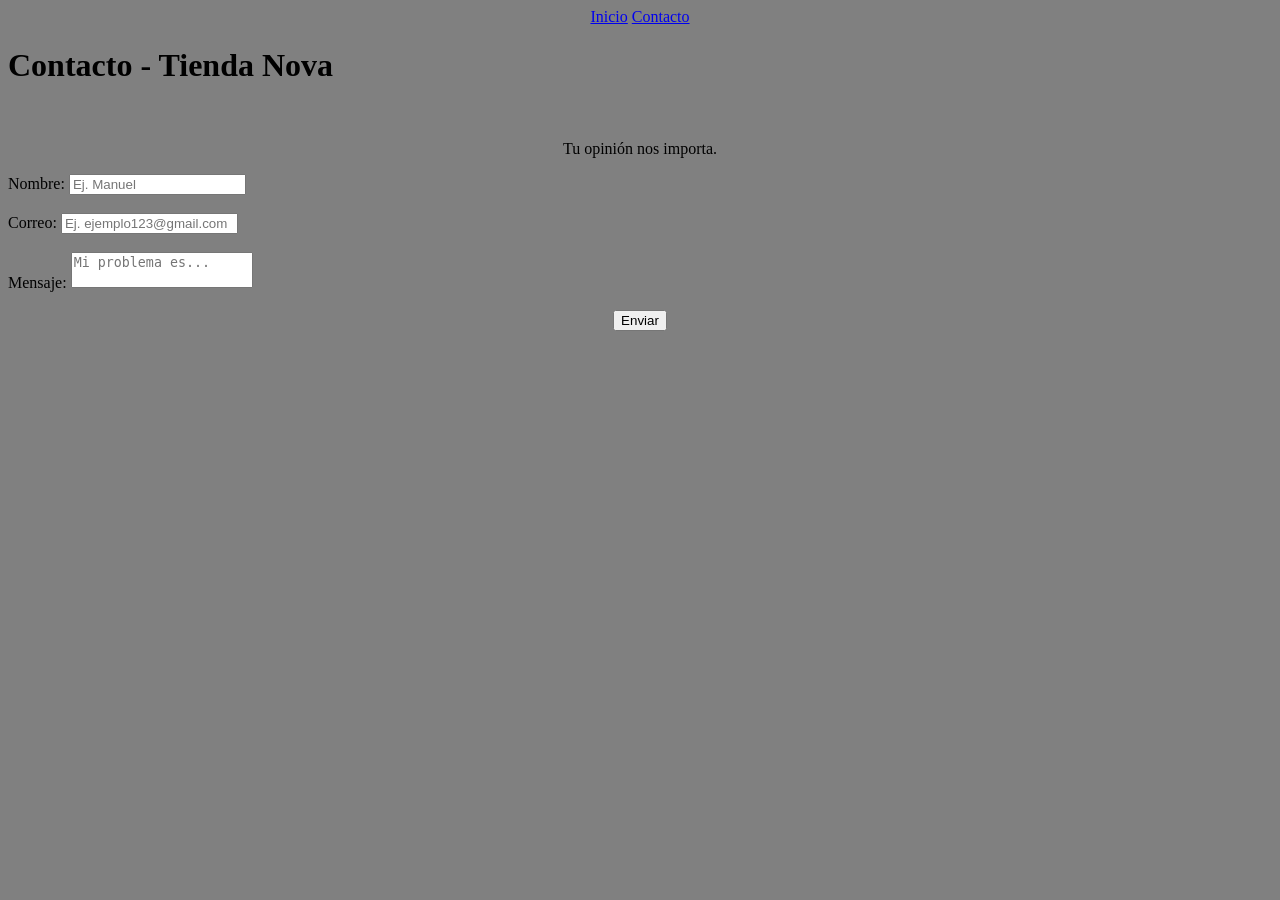
==== contacto/index.html @ d5fef930 "Create index.html" ====
<!DOCTYPE html>
<html lang="en">
<head>
    <meta charset="UTF-8">
    <meta name="viewport" content="width=device-width, initial-scale=1.0">
    <link rel="stylesheet" href="estilo.css">
    <title>Contáctanos</title>
    <style>
            p {color: darkblue;}
            #p2 {color:red;}
            td, th {padding: 5px 15px; border: 1px solid; border-radius: 6px;}
            table {width: 80%; margin: auto; border: 1px; border-radius: 6px;}
    </style>
</head>
<body bgcolor="grey">
    <nav align="center">
            <a class="btn btn-pag" href="../">Inicio</a>
            <a class="btn btn-pag" href=".">Contacto</a>
        </nav>
    <h1>
        Contacto - Tienda Nova
    </h1>
    <br>
    <p style="text-align: center; color: black;">
        Tu opinión nos importa.
    </p>
    <form id="formContacto" class="mi-formulario">
        <label for="nombre">Nombre:</label>
        <input id="nombre" type="text" placeholder="Ej. Manuel" required>
        <br><br>
        <label for="correo">Correo:</label>
        <input id="correo" type="email" placeholder="Ej. ejemplo123@gmail.com">
        <br><br>
        <label for="mensaje">Mensaje:</label>
        <textarea id="mensaje" placeholder="Mi problema es..." style="resize: none"></textarea>
        <br><br>
        <button type="submit" class="btn" style="display: block; margin: 0 auto;">Enviar</button>
    </form>
    <p id="resultado"></p>
</body>
</html>
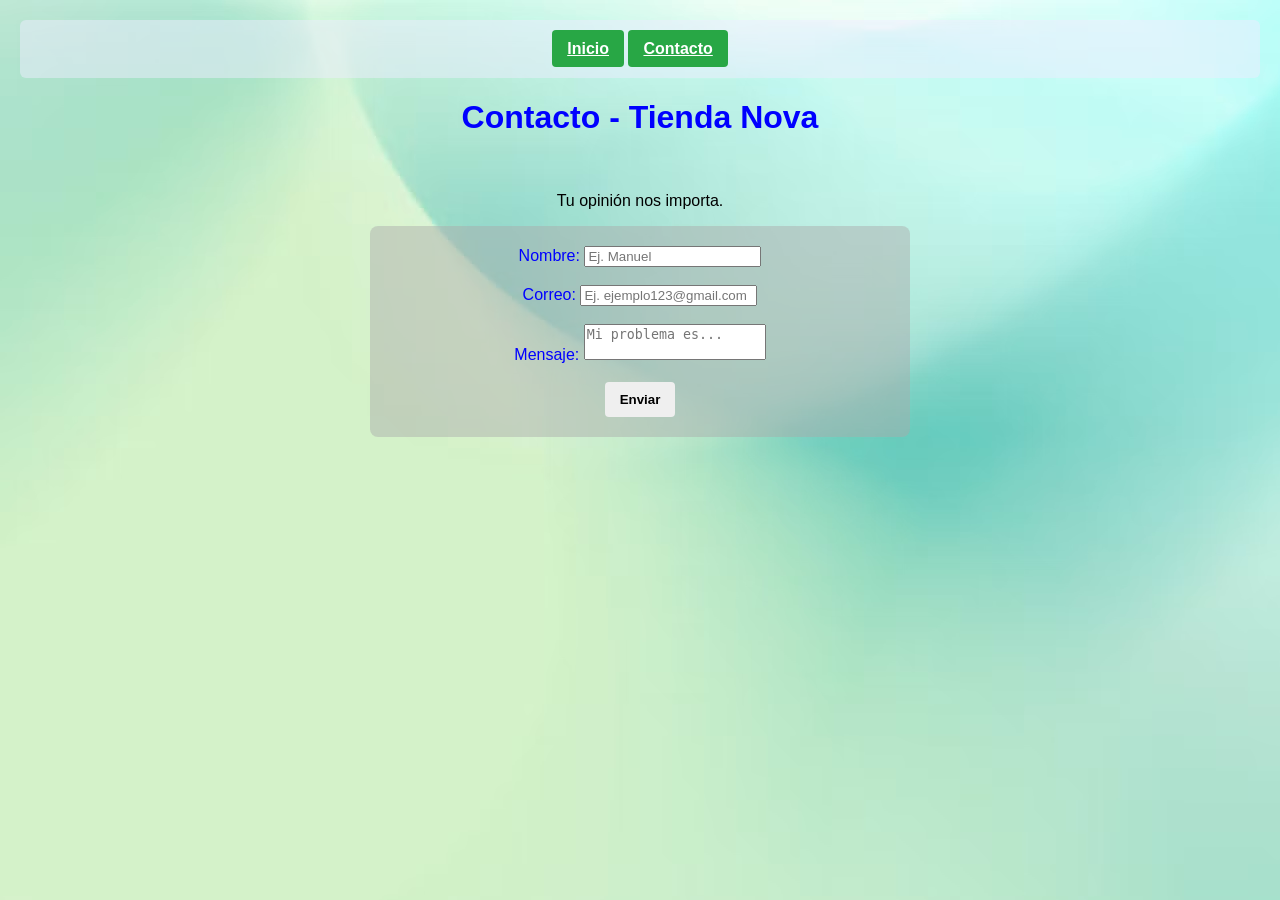
==== commit 2e271afd: "Update index.html" ====
--- a/contacto/index.html
+++ b/contacto/index.html
@@ -14,7 +14,7 @@
 </head>
 <body bgcolor="grey">
     <nav align="center">
-            <a class="btn btn-pag" href="../">Inicio</a>
+            <a class="btn btn-pag" href="..">Inicio</a>
             <a class="btn btn-pag" href=".">Contacto</a>
         </nav>
     <h1>
--- a/contacto/estilo.css
+++ b/contacto/estilo.css
@@ -0,0 +1,36 @@
+body {
+    font-family: Arial, sans-serif;
+    max-width: 100%;
+    margin: 20px 20px auto;
+    color: blue;
+    background-image: url(fondo.avif);
+    /* background: #f4f4f9; */
+}
+#resultado {
+    font-weight: bold;
+}
+h1 {
+    text-align: center;
+}
+nav {
+    background-color:rgba(238, 238, 255, 0.5); padding:20px ; border-radius: 6px; text-align: center;
+}
+.mi-formulario {
+    background-color: rgba(169, 169, 169, 0.466);
+    padding: 20px;
+    border-radius: 8px;
+    width: 500px;
+    margin: 0 auto;
+}
+.btn {
+    padding: 10px 15px; border: none; border-radius: 4px; cursor: pointer; font-weight: bold; margin-top: 10px;
+}
+.btn-pag {
+    background-color: #28a745; color: white;
+}
+.btn-hi {
+    background-color: rgb(255, 136, 0); color: white; border: 1px solid orange; /*display: block; margin: 10px auto;*/
+}
+form {
+    text-align: center;
+}
